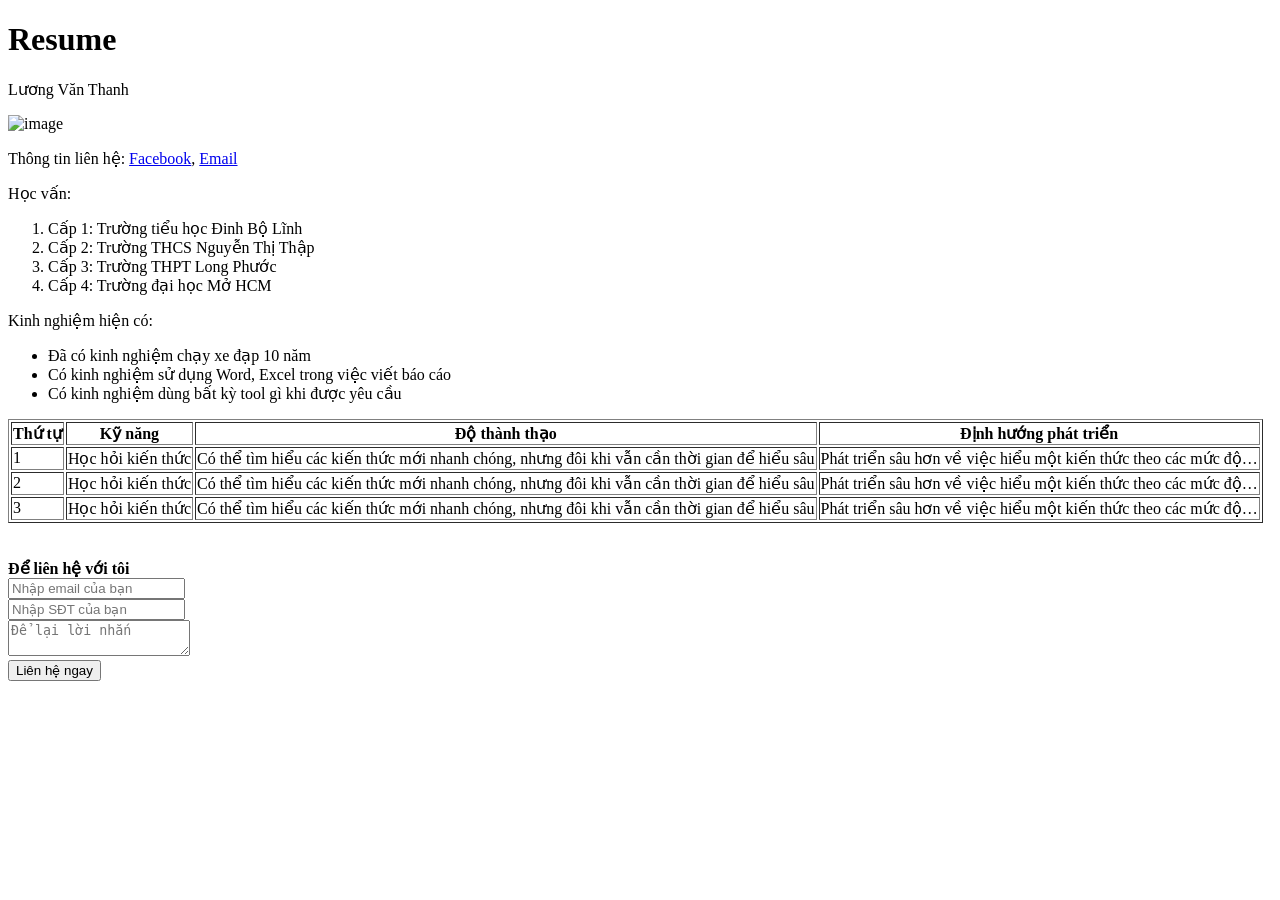
==== lesson-1/TC-C4EJS167_LuongVanThanh_Nhom2_Lesson1.html @ 37166473 "BT lesson 1" ====
<!DOCTYPE html>
<html lang="en">

<head>
    <meta charset="UTF-8">
    <meta name="viewport" content="width=device-width, initial-scale=1.0">
    <title>Resume</title>
</head>

<body>
    <h1>Resume</h1>
    <p>Lương Văn Thanh</p>
    <img src="https://png.pngtree.com/png-vector/20220518/ourlarge/pngtree-illustration-of-an-upper-body-circular-avatar-icon-for-a-business-worker-vector-png-image_36438900.png" alt="image" width="200"
        height="200">
    <p>Thông tin liên hệ: <a href="https://www.facebook.com/van.thanh.193134">Facebook</a>, <a
            href="mailto:thanh.lv10041999@gmail.com">Email</a></p>
    <div>Học vấn: </div>
    <ol>
        <li>Cấp 1: Trường tiểu học Đinh Bộ Lĩnh</li>
        <li>Cấp 2: Trường THCS Nguyễn Thị Thập</li>
        <li>Cấp 3: Trường THPT Long Phước</li>
        <li>Cấp 4: Trường đại học Mở HCM</li>
    </ol>
    <div>Kinh nghiệm hiện có: </div>
    <ul>
        <li>Đã có kinh nghiệm chạy xe đạp 10 năm</li>
        <li>Có kinh nghiệm sử dụng Word, Excel trong việc viết báo cáo</li>
        <li>Có kinh nghiệm dùng bất kỳ tool gì khi được yêu cầu</li>
    </ul>
    <table border="1">
        <thead>
            <tr>
                <th>Thứ tự</th>
                <th>Kỹ năng</th>
                <th>Độ thành thạo</th>
                <th>Định hướng phát triển</th>
            </tr>
        </thead>
        <tbody>
            <tr>
                <td>1</td>
                <td>Học hỏi kiến thức</td>
                <td>Có thể tìm hiểu các kiến thức mới nhanh chóng, nhưng đôi khi vẫn cần thời gian để hiểu sâu</td>
                <td>Phát triển sâu hơn về việc hiểu một kiến thức theo các mức độ…</td>
            </tr>
            <tr>
                <td>2</td>
                <td>Học hỏi kiến thức</td>
                <td>Có thể tìm hiểu các kiến thức mới nhanh chóng, nhưng đôi khi vẫn cần thời gian để hiểu sâu</td>
                <td>Phát triển sâu hơn về việc hiểu một kiến thức theo các mức độ…</td>
            </tr>
            </tr>
            <tr>
                <td>3</td>
                <td>Học hỏi kiến thức</td>
                <td>Có thể tìm hiểu các kiến thức mới nhanh chóng, nhưng đôi khi vẫn cần thời gian để hiểu sâu</td>
                <td>Phát triển sâu hơn về việc hiểu một kiến thức theo các mức độ…</td>
            </tr>
            </tr>
        </tbody>
    </table>
    <br /><br />
    <strong>Để liên hệ với tôi</strong>
    <form>
        <input type="email" placeholder="Nhập email của bạn" /><br />
        <input type="text" placeholder="Nhập SĐT của bạn" /><br />
        <textarea placeholder="Để lại lời nhắn"></textarea><br />
        <button type="submit">Liên hệ ngay</button>
    </form>
</body>

</html>
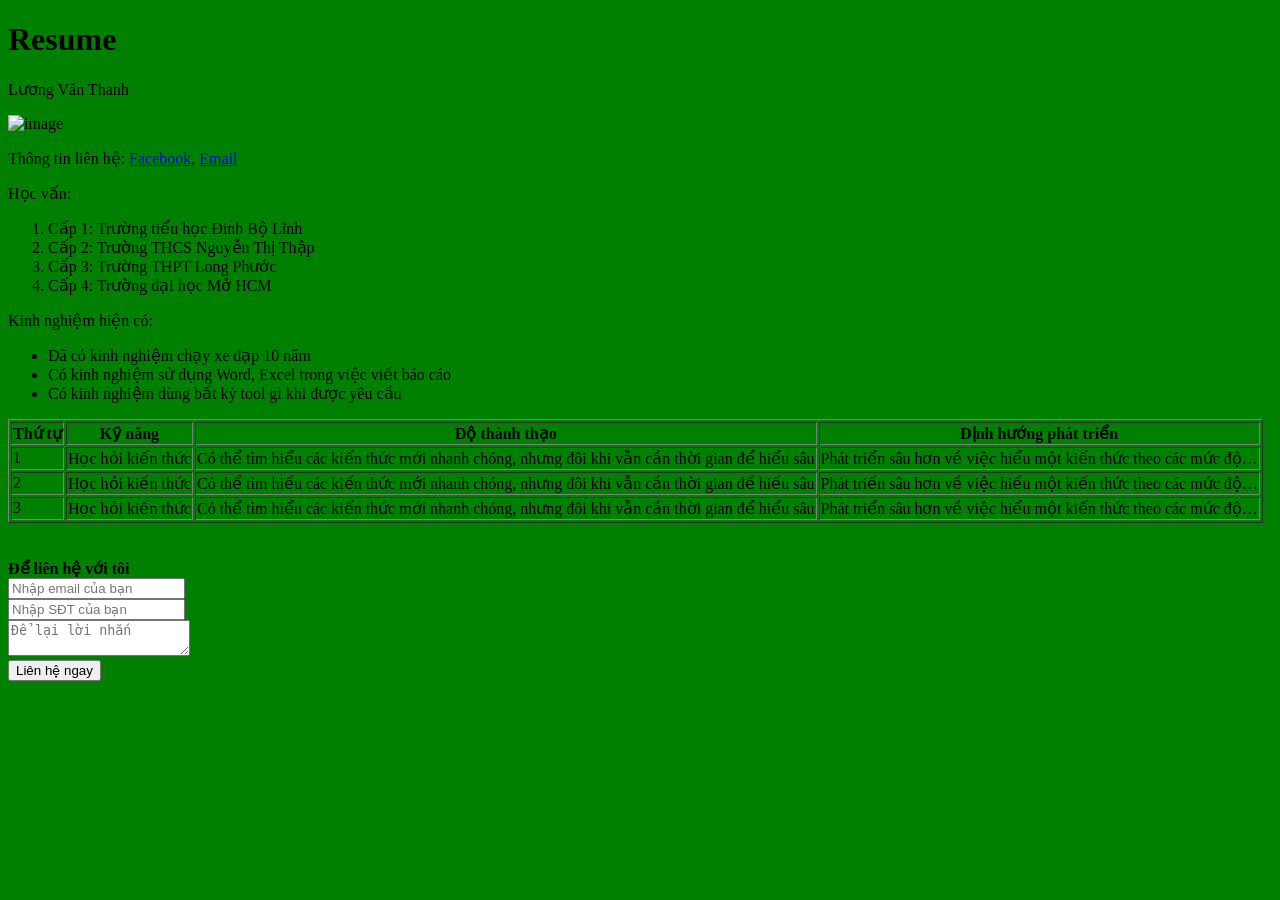
==== commit 88ebea76: "lesson 1 and 2" ====
--- a/lesson-1/TC-C4EJS167_LuongVanThanh_Nhom2_Lesson1.html
+++ b/lesson-1/TC-C4EJS167_LuongVanThanh_Nhom2_Lesson1.html
@@ -1,72 +1,92 @@
-<!DOCTYPE html>
+<!doctype html>
 <html lang="en">
+  <head>
+    <meta charset="UTF-8" />
+    <meta name="viewport" content="width=device-width, initial-scale=1.0" />
+    <title>Resume</title>
+    <link rel="stylesheet" href="mystyle.css" />
+  </head>
 
-<head>
-    <meta charset="UTF-8">
-    <meta name="viewport" content="width=device-width, initial-scale=1.0">
-    <title>Resume</title>
-</head>
-
-<body>
+  <body>
     <h1>Resume</h1>
     <p>Lương Văn Thanh</p>
-    <img src="https://png.pngtree.com/png-vector/20220518/ourlarge/pngtree-illustration-of-an-upper-body-circular-avatar-icon-for-a-business-worker-vector-png-image_36438900.png" alt="image" width="200"
-        height="200">
-    <p>Thông tin liên hệ: <a href="https://www.facebook.com/van.thanh.193134">Facebook</a>, <a
-            href="mailto:thanh.lv10041999@gmail.com">Email</a></p>
-    <div>Học vấn: </div>
+    <img
+      src="https://png.pngtree.com/png-vector/20220518/ourlarge/pngtree-illustration-of-an-upper-body-circular-avatar-icon-for-a-business-worker-vector-png-image_36438900.png"
+      alt="image"
+      width="200"
+      height="200"
+    />
+    <p>
+      Thông tin liên hệ:
+      <a href="https://www.facebook.com/van.thanh.193134" target="_blank"
+        >Facebook</a
+      >, <a href="mailto:thanh.lv10041999@gmail.com" target="_blank">Email</a>
+    </p>
+    <div>Học vấn:</div>
     <ol>
-        <li>Cấp 1: Trường tiểu học Đinh Bộ Lĩnh</li>
-        <li>Cấp 2: Trường THCS Nguyễn Thị Thập</li>
-        <li>Cấp 3: Trường THPT Long Phước</li>
-        <li>Cấp 4: Trường đại học Mở HCM</li>
+      <li>Cấp 1: Trường tiểu học Đinh Bộ Lĩnh</li>
+      <li>Cấp 2: Trường THCS Nguyễn Thị Thập</li>
+      <li>Cấp 3: Trường THPT Long Phước</li>
+      <li>Cấp 4: Trường đại học Mở HCM</li>
     </ol>
-    <div>Kinh nghiệm hiện có: </div>
+    <div>Kinh nghiệm hiện có:</div>
     <ul>
-        <li>Đã có kinh nghiệm chạy xe đạp 10 năm</li>
-        <li>Có kinh nghiệm sử dụng Word, Excel trong việc viết báo cáo</li>
-        <li>Có kinh nghiệm dùng bất kỳ tool gì khi được yêu cầu</li>
+      <li>Đã có kinh nghiệm chạy xe đạp 10 năm</li>
+      <li>Có kinh nghiệm sử dụng Word, Excel trong việc viết báo cáo</li>
+      <li>Có kinh nghiệm dùng bất kỳ tool gì khi được yêu cầu</li>
     </ul>
     <table border="1">
-        <thead>
-            <tr>
-                <th>Thứ tự</th>
-                <th>Kỹ năng</th>
-                <th>Độ thành thạo</th>
-                <th>Định hướng phát triển</th>
-            </tr>
-        </thead>
-        <tbody>
-            <tr>
-                <td>1</td>
-                <td>Học hỏi kiến thức</td>
-                <td>Có thể tìm hiểu các kiến thức mới nhanh chóng, nhưng đôi khi vẫn cần thời gian để hiểu sâu</td>
-                <td>Phát triển sâu hơn về việc hiểu một kiến thức theo các mức độ…</td>
-            </tr>
-            <tr>
-                <td>2</td>
-                <td>Học hỏi kiến thức</td>
-                <td>Có thể tìm hiểu các kiến thức mới nhanh chóng, nhưng đôi khi vẫn cần thời gian để hiểu sâu</td>
-                <td>Phát triển sâu hơn về việc hiểu một kiến thức theo các mức độ…</td>
-            </tr>
-            </tr>
-            <tr>
-                <td>3</td>
-                <td>Học hỏi kiến thức</td>
-                <td>Có thể tìm hiểu các kiến thức mới nhanh chóng, nhưng đôi khi vẫn cần thời gian để hiểu sâu</td>
-                <td>Phát triển sâu hơn về việc hiểu một kiến thức theo các mức độ…</td>
-            </tr>
-            </tr>
-        </tbody>
+      <thead>
+        <tr>
+          <th>Thứ tự</th>
+          <th>Kỹ năng</th>
+          <th>Độ thành thạo</th>
+          <th>Định hướng phát triển</th>
+        </tr>
+      </thead>
+      <tbody>
+        <tr>
+          <td>1</td>
+          <td>Học hỏi kiến thức</td>
+          <td>
+            Có thể tìm hiểu các kiến thức mới nhanh chóng, nhưng đôi khi vẫn cần
+            thời gian để hiểu sâu
+          </td>
+          <td>
+            Phát triển sâu hơn về việc hiểu một kiến thức theo các mức độ…
+          </td>
+        </tr>
+        <tr>
+          <td>2</td>
+          <td>Học hỏi kiến thức</td>
+          <td>
+            Có thể tìm hiểu các kiến thức mới nhanh chóng, nhưng đôi khi vẫn cần
+            thời gian để hiểu sâu
+          </td>
+          <td>
+            Phát triển sâu hơn về việc hiểu một kiến thức theo các mức độ…
+          </td>
+        </tr>
+        <tr>
+          <td>3</td>
+          <td>Học hỏi kiến thức</td>
+          <td>
+            Có thể tìm hiểu các kiến thức mới nhanh chóng, nhưng đôi khi vẫn cần
+            thời gian để hiểu sâu
+          </td>
+          <td>
+            Phát triển sâu hơn về việc hiểu một kiến thức theo các mức độ…
+          </td>
+        </tr>
+      </tbody>
     </table>
     <br /><br />
     <strong>Để liên hệ với tôi</strong>
     <form>
-        <input type="email" placeholder="Nhập email của bạn" /><br />
-        <input type="text" placeholder="Nhập SĐT của bạn" /><br />
-        <textarea placeholder="Để lại lời nhắn"></textarea><br />
-        <button type="submit">Liên hệ ngay</button>
+      <input type="email" placeholder="Nhập email của bạn" /><br />
+      <input type="text" placeholder="Nhập SĐT của bạn" /><br />
+      <textarea placeholder="Để lại lời nhắn"></textarea><br />
+      <button type="submit">Liên hệ ngay</button>
     </form>
-</body>
-
-</html>+  </body>
+</html>
--- a/lesson-1/mystyle.css
+++ b/lesson-1/mystyle.css
@@ -0,0 +1,5 @@
+body {
+  background-color: green;
+}
+
+/*# sourceMappingURL=mystyle.css.map */
